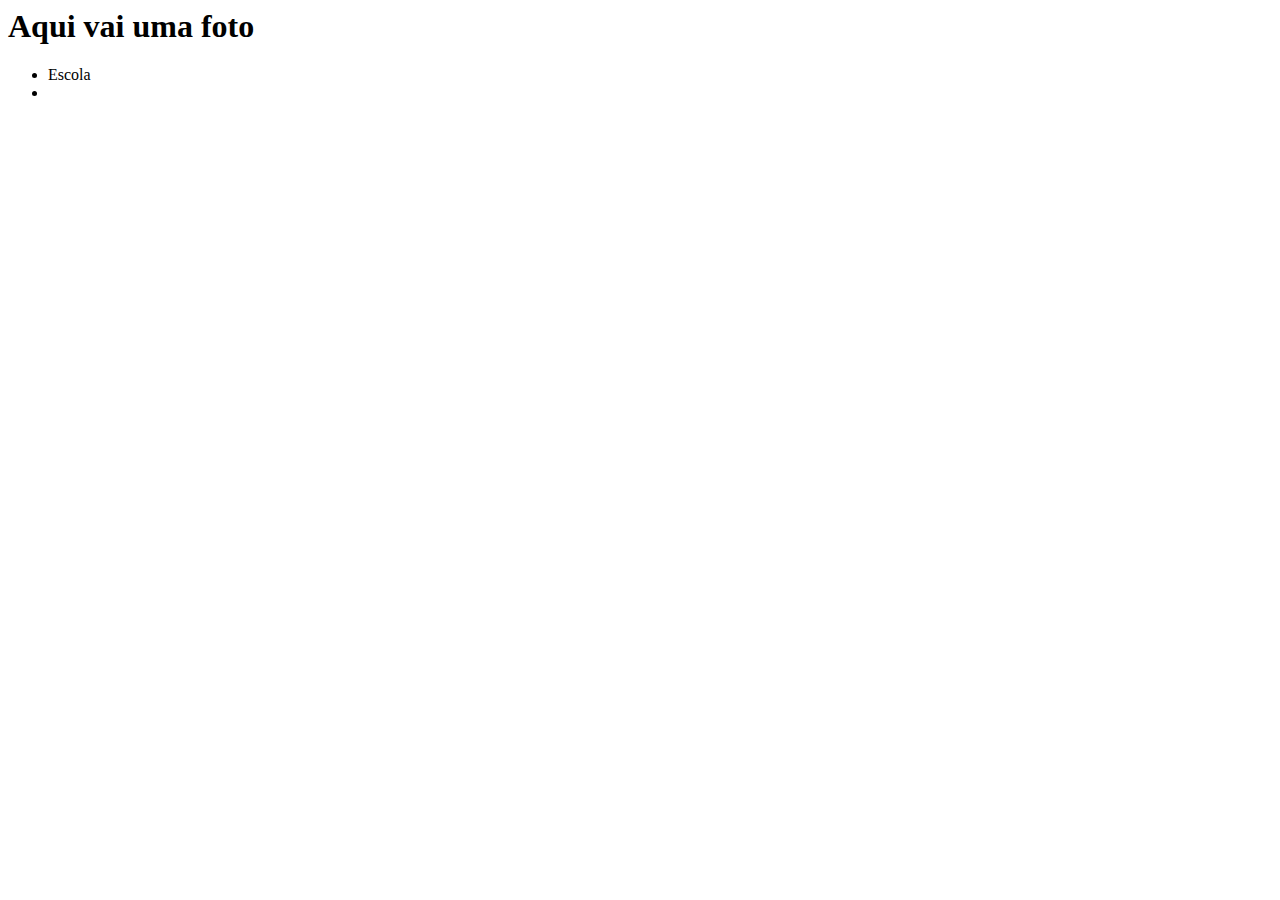
==== index.html @ bd243f6a "Create index.html" ====
<html>
  <head>
    <title>Projeto Programação 2024</title>
  </head>
  <body>
    <header class="cabecalho">
      <h1>Aqui vai uma foto</h1>
      <ul class="cabecalho-lista">
        <li class="cabecalho-lista-item">Escola</li>
        <li class="cabecalho-lista-item>Estudante</li>
          </ul>
          </header>
          <section class"escola">
          <div class=escola-conteudo">
  </body>
</html>
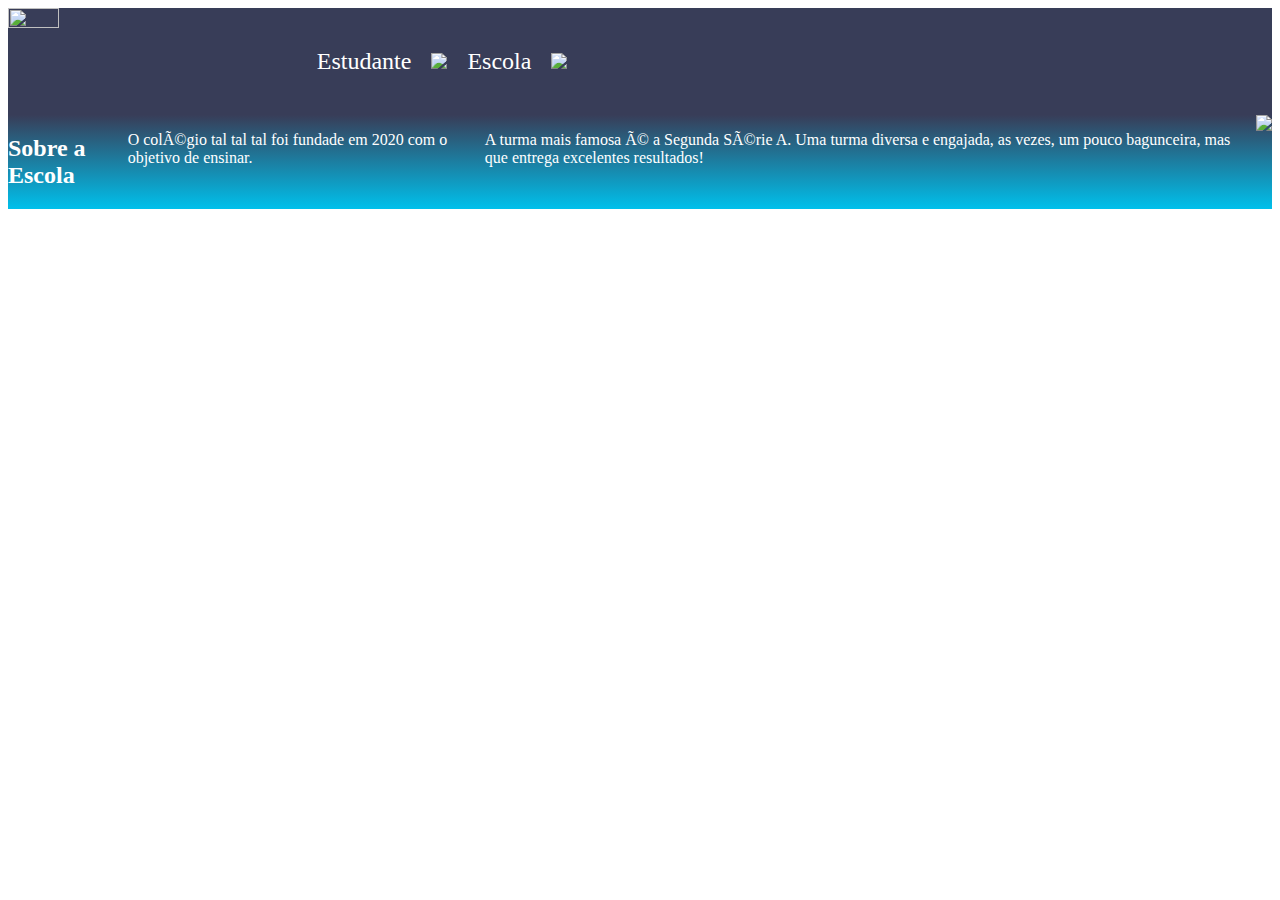
==== commit 49d2bf76: "Update index.html" ====
--- a/index.html
+++ b/index.html
@@ -1,16 +1,27 @@
 <html>
-  <head>
-    <title>Projeto Programação 2024</title>
-  </head>
-  <body>
-    <header class="cabecalho">
-      <h1>Aqui vai uma foto</h1>
-      <ul class="cabecalho-lista">
-        <li class="cabecalho-lista-item">Escola</li>
-        <li class="cabecalho-lista-item>Estudante</li>
-          </ul>
-          </header>
-          <section class"escola">
-          <div class=escola-conteudo">
-  </body>
+    <head class="cabecalho">
+        <meta charset=”UTF-8”>
+        <link rel="stylesheet" href="style.css">
+        <title>Projeto de Programação 2024</title>
+    </head>
+    <body>
+        <header class="cabecalho">
+            <img class="cabecalho-imagem" src="alurastart_logo.png">
+            <ul>
+                <li class="cabecalho-lista-item">Estudante</li>
+              <img class="imagem-estudante" src="ícones8-estudante-32.png">
+                <li class="cabecalho-lista-item">Escola</li>
+              <img class="imagem-escola" src="icones8-escola-50.png">
+            </ul>
+        </header>
+        <section class="escola">
+            <div class="escola-conteudo">
+                <h2 class="escola-titulo">Sobre a Escola</h2>
+                <p class="escola-texto1">O colégio tal tal tal foi fundade em 2020 com o objetivo de ensinar.</p>
+                <p class="escola-texto2">   A turma mais famosa é a Segunda Série A. Uma turma
+                    diversa e engajada, as vezes, um pouco bagunceira, mas que entrega excelentes resultados!</p>
+                <img class="escola-imagem" src="escola.png">
+            </div>
+        </section>
+    </body>
 </html>
--- a/style.css
+++ b/style.css
@@ -0,0 +1,34 @@
+body {
+   background-color: #383D58
+color: white;
+}
+.cabecalho {
+  background-color: #383D58;
+  color: white;
+  display: flex;
+  justfy-content: pace-around;
+  padding 24px 0;
+}
+.cabecalho-imagem{
+  width: 20%;
+}
+.cabecalho-lista-item{
+  display: inline-block;
+  margin: 0 16px;
+  padding: 24px 0;
+  font-size: 24px;
+}
+.ecola-imagem{
+  width: 25%;
+}
+.escola{
+  background-image: linear-gradient(#383D58,#00c0eb);
+  color: white;
+  diplay: flex;
+}
+.escola-conteudo{
+  width: 100%;
+  display: flex;
+justify-content: center;
+  align-itens: center
+}
